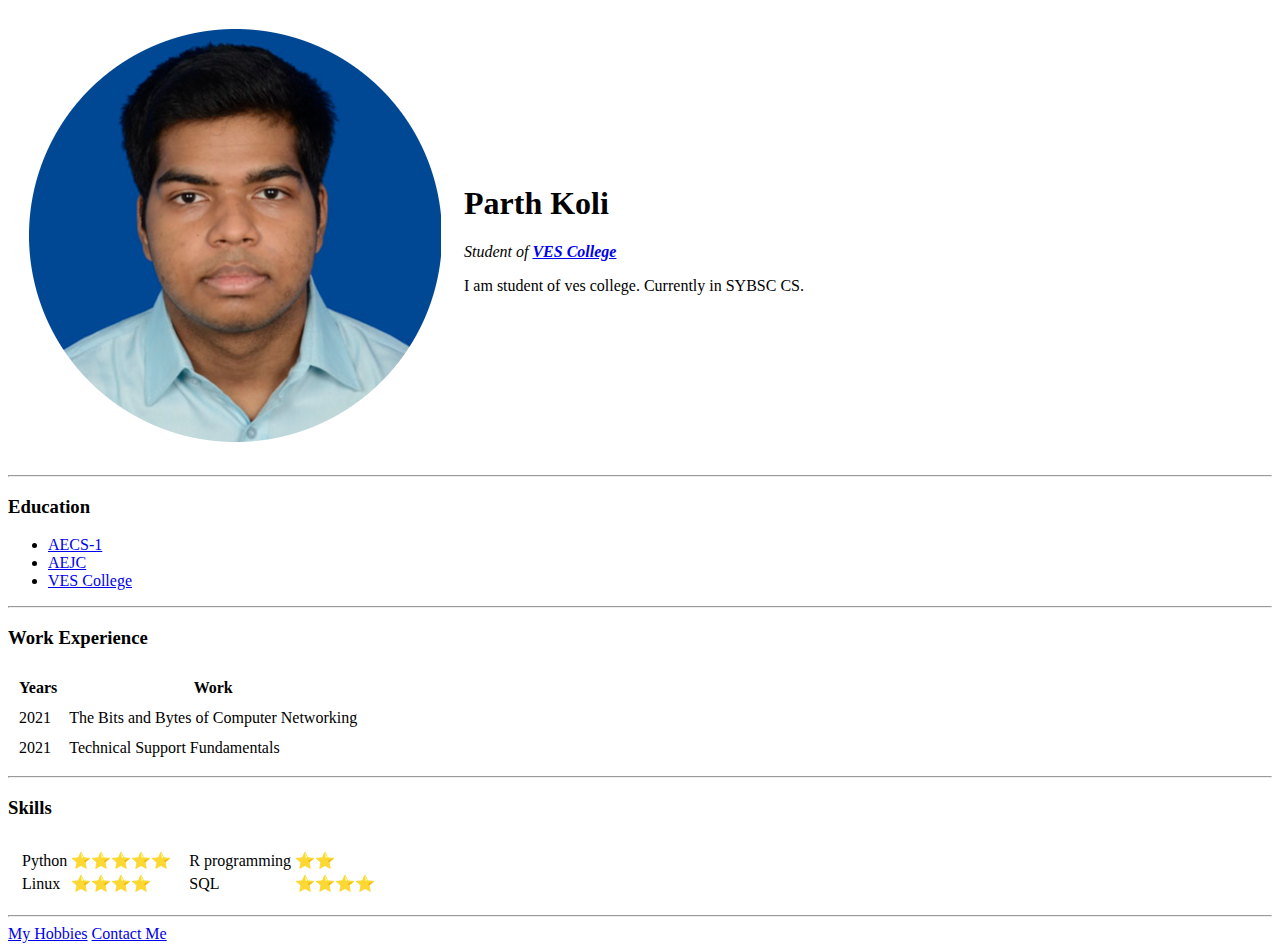
==== index.html @ 4b64c656 "Add initial CV website files" ====
<!DOCTYPE html>
<html lang="en">
<head>
    <meta charset="UTF-8">
    <meta http-equiv="X-UA-Compatible" content="IE=edge">
    <meta name="viewport" content="width=device-width, initial-scale=1.0">
    <title>Website</title>
</head>
<body>
    <table cellspacing="20">
        <tr>
            <td><img src="cropped.png" alt="Parth Profile Picture"></td>
            <td><h1>Parth Koli</h1>
                <p><em>Student of <strong><a href="https://ves.ac.in">VES College</a></strong></em></p>
                <p>I am student of ves college. Currently in SYBSC CS.</p></td>
        </tr>
    </table>
    
    
    <hr>
    <h3>Education</h3>
    <ul>
        <li><a href="http://aecsmum1.ac.in/">AECS-1</a></li>
        <li><a href="https://aejcmumbai.ac.in/">AEJC</a></li>
        <li><a href="https://ves.ac.in">VES College</a></li>
    </ul>
    <hr>
    <h3>Work Experience</h3>
    <table cellspacing="10">
        <thead>
            <tr>
                <th>Years</th>
                <th>Work</th>
            </tr>
        </thead>
        <tbody>
            <tr>
                <td>2021</td>
                <td>The Bits and Bytes of Computer Networking</td>
            </tr>
            <tr>
                <td>2021</td>
                <td>Technical Support Fundamentals
                </td>
            </tr>
        </tbody>
    </table>
    <hr>
    <h3>Skills
    </h3>
    <table cellspacing="10">
        <tr>
            <td>
                <table>
                    <tr>
                        <td>Python</td>
                        <td>⭐⭐⭐⭐⭐</td>
                    </tr>
                    <tr>
                        <td>Linux</td>
                        <td>⭐⭐⭐⭐</td>
                    </tr>
                </table>
            </td>
            <td>
                <table>
                    <tr>
                        <td>R programming</td>
                        <td>⭐⭐</td>
                    </tr>
                    <tr>
                        <td>SQL</td>
                        <td>⭐⭐⭐⭐</td>
                    </tr>
                </table>
            </td>
        </tr>
    </table>
    <hr>
    <a href="hobbies.html">My Hobbies</a>
    <a href="contact.html">Contact Me</a>
</body>
</html>
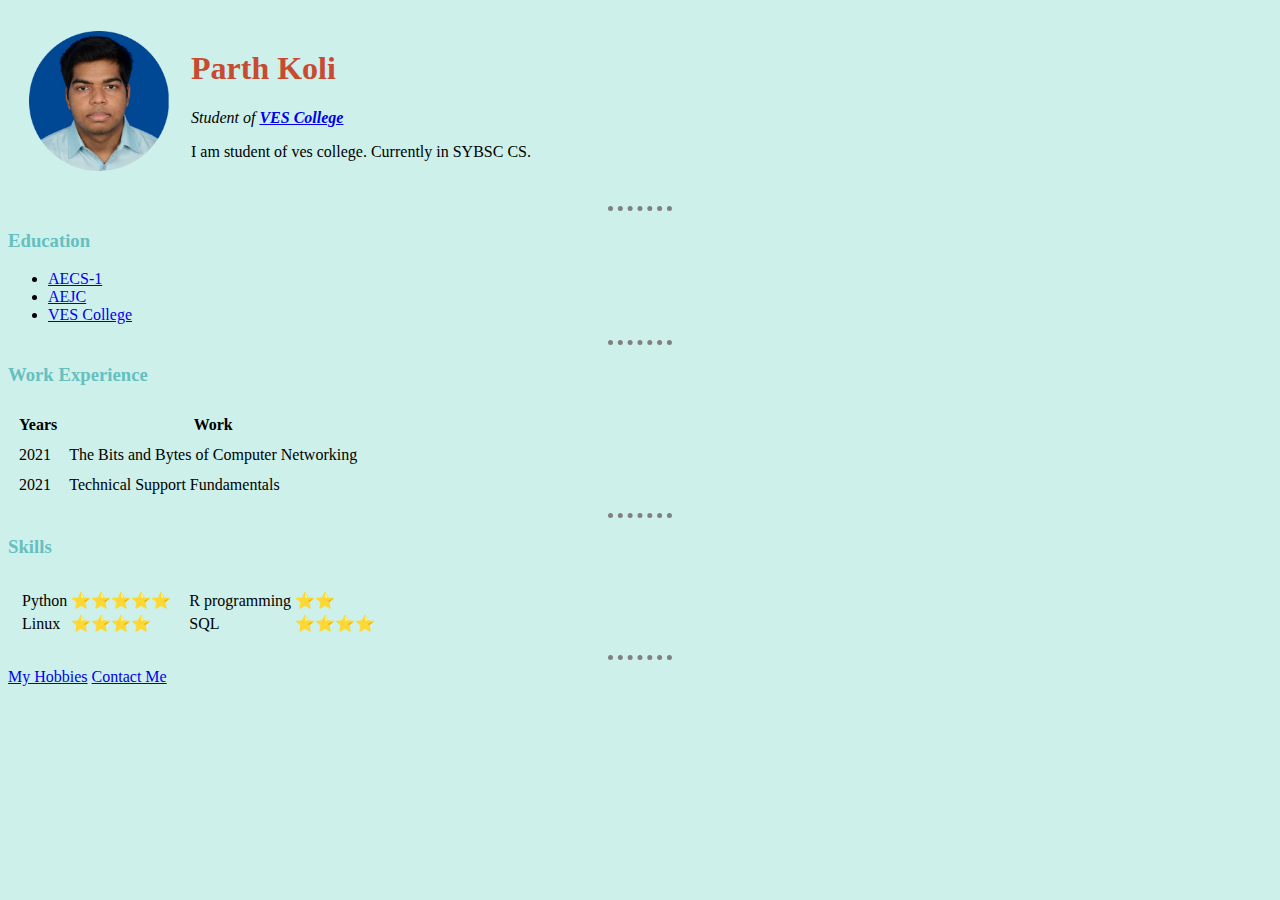
==== commit 3ce64c1b: "Add files via upload" ====
--- a/index.html
+++ b/index.html
@@ -5,6 +5,8 @@
     <meta http-equiv="X-UA-Compatible" content="IE=edge">
     <meta name="viewport" content="width=device-width, initial-scale=1.0">
     <title>Website</title>
+
+    <link rel="stylesheet" href="CSS/styles.css">
 </head>
 <body>
     <table cellspacing="20">
--- a/CSS/styles.css
+++ b/CSS/styles.css
@@ -0,0 +1,23 @@
+body{
+    background-color: #CDF0EA;
+}
+hr{
+    border-style: none;
+    border-top-style: dotted;
+    border-color: grey;
+    border-width: 5px;
+    width: 5%;
+}
+img{
+    height: 140px;
+}
+
+h1{
+    color: #C84B31;
+}
+
+h3{
+    color: #66BFBF;
+}
+
+/* 66BFBF*/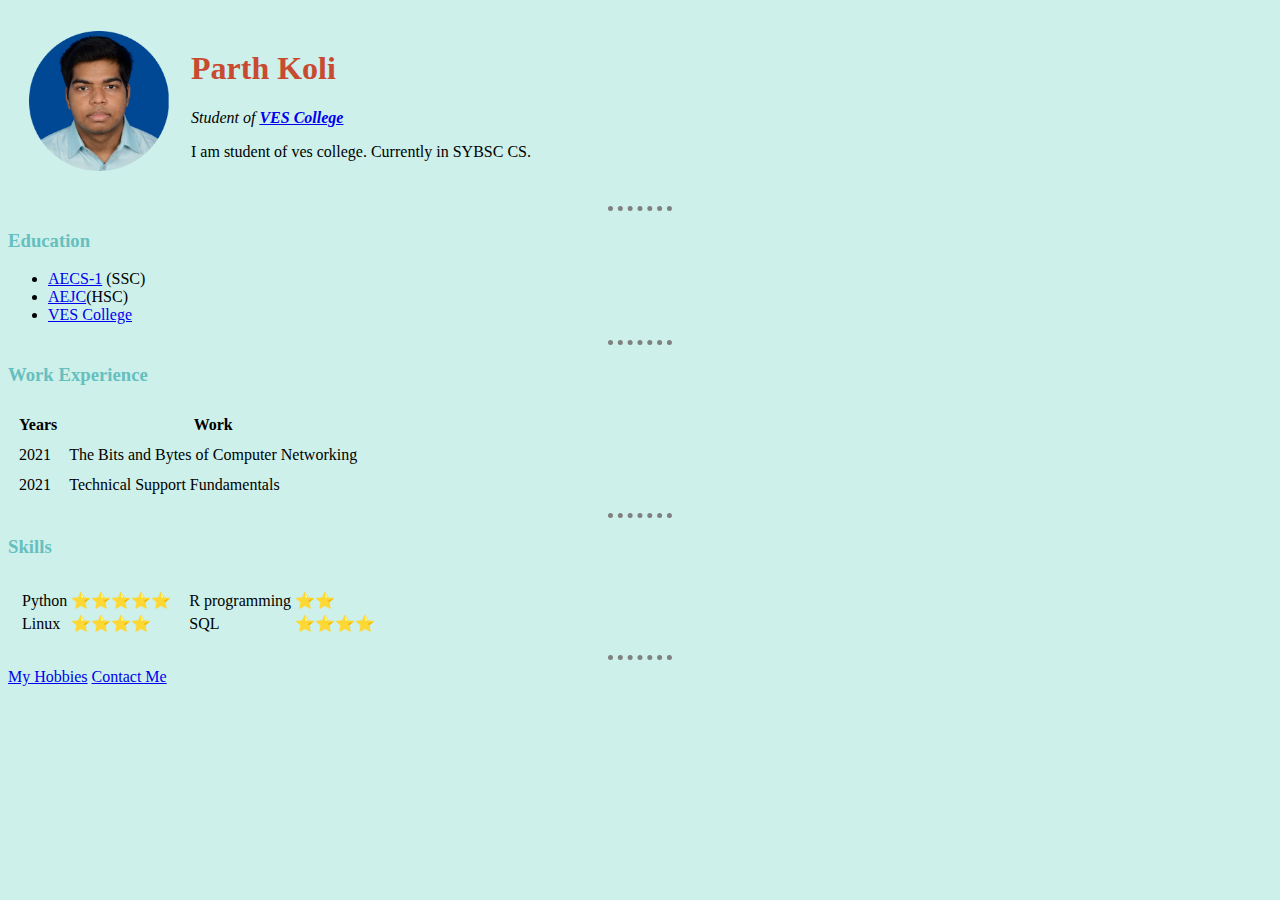
==== commit 4dc466f6: "updated" ====
--- a/index.html
+++ b/index.html
@@ -22,8 +22,8 @@
     <hr>
     <h3>Education</h3>
     <ul>
-        <li><a href="http://aecsmum1.ac.in/">AECS-1</a></li>
-        <li><a href="https://aejcmumbai.ac.in/">AEJC</a></li>
+        <li><a href="http://aecsmum1.ac.in/">AECS-1</a> (SSC)</li>
+        <li><a href="https://aejcmumbai.ac.in/">AEJC</a>(HSC)</li>
         <li><a href="https://ves.ac.in">VES College</a></li>
     </ul>
     <hr>
@@ -82,4 +82,4 @@
     <a href="hobbies.html">My Hobbies</a>
     <a href="contact.html">Contact Me</a>
 </body>
-</html>+</html>
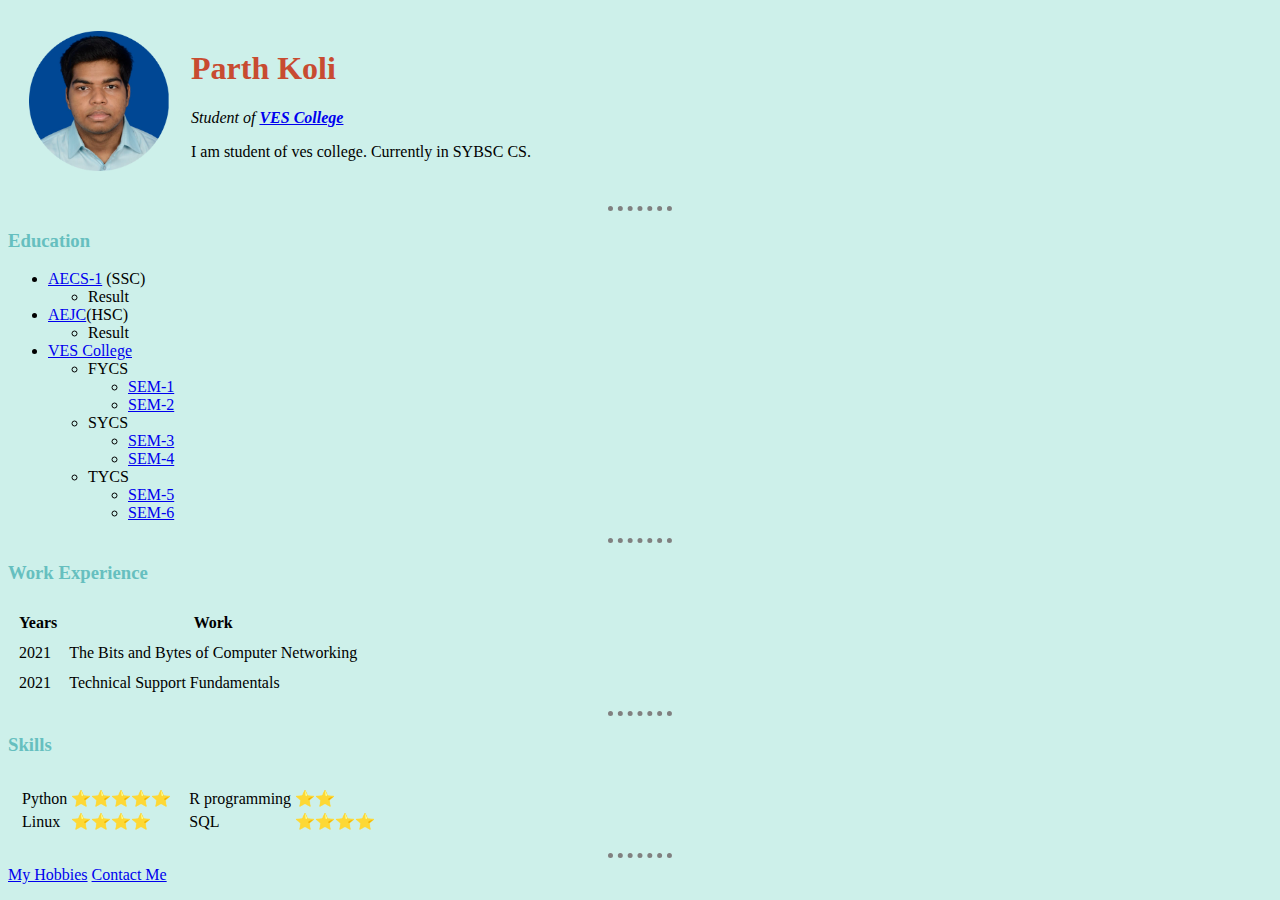
==== commit 1fde278e: "updated" ====
--- a/index.html
+++ b/index.html
@@ -22,9 +22,35 @@
     <hr>
     <h3>Education</h3>
     <ul>
-        <li><a href="http://aecsmum1.ac.in/">AECS-1</a> (SSC)</li>
-        <li><a href="https://aejcmumbai.ac.in/">AEJC</a>(HSC)</li>
-        <li><a href="https://ves.ac.in">VES College</a></li>
+        <li><a href="http://aecsmum1.ac.in/">AECS-1</a> (SSC)
+<ul>
+<li>Result</li>
+</ul>
+</li>
+        <li><a href="https://aejcmumbai.ac.in/">AEJC</a>(HSC)
+<ul>
+<li>Result</li>
+</ul>
+</li>
+        <li><a href="https://ves.ac.in/vesasc">VES College</a>
+<ul>
+<li>FYCS</li>
+<ul>
+<li type="Circle"><a href="#">SEM-1</a></li>
+<li type="Circle"><a href="#">SEM-2</a></li>
+</ul>
+<li>SYCS</li>
+<ul>
+<li type="Circle"><a href="#">SEM-3</a></li>
+<li type="Circle"><a href="#">SEM-4</a></li>
+</ul>
+<li>TYCS</li>
+<ul>
+<li type="Circle"><a href="#">SEM-5</a></li>
+<li type="Circle"><a href="#">SEM-6</a></li>
+</ul>
+</ul>
+</li>
     </ul>
     <hr>
     <h3>Work Experience</h3>
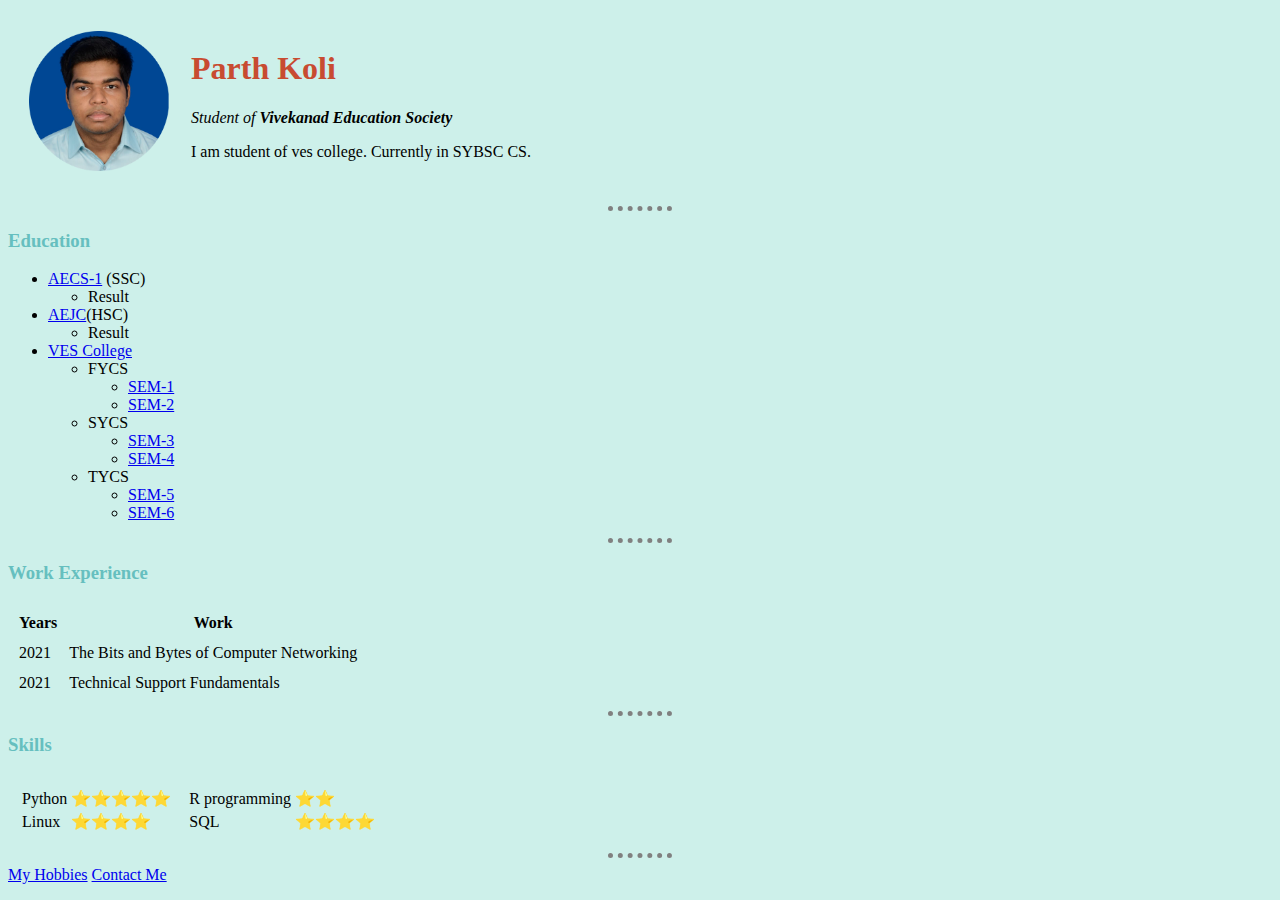
==== commit 176dd26b: "Upadated UL" ====
--- a/index.html
+++ b/index.html
@@ -4,16 +4,17 @@
     <meta charset="UTF-8">
     <meta http-equiv="X-UA-Compatible" content="IE=edge">
     <meta name="viewport" content="width=device-width, initial-scale=1.0">
-    <title>Website</title>
+    <title>Resumé</title>
 
     <link rel="stylesheet" href="CSS/styles.css">
+    <link rel="icon" href="favicon.ico">
 </head>
 <body>
     <table cellspacing="20">
         <tr>
             <td><img src="cropped.png" alt="Parth Profile Picture"></td>
             <td><h1>Parth Koli</h1>
-                <p><em>Student of <strong><a href="https://ves.ac.in">VES College</a></strong></em></p>
+                <p><em>Student of <strong>Vivekanad Education Society</strong></em></p>
                 <p>I am student of ves college. Currently in SYBSC CS.</p></td>
         </tr>
     </table>
@@ -36,8 +37,8 @@
 <ul>
 <li>FYCS</li>
 <ul>
-<li type="Circle"><a href="#">SEM-1</a></li>
-<li type="Circle"><a href="#">SEM-2</a></li>
+<li type="Circle"><a href="Sem1.pdf">SEM-1</a></li>
+<li type="Circle"><a href="Sem2.pdf">SEM-2</a></li>
 </ul>
 <li>SYCS</li>
 <ul>
@@ -108,4 +109,4 @@
     <a href="hobbies.html">My Hobbies</a>
     <a href="contact.html">Contact Me</a>
 </body>
-</html>
+</html>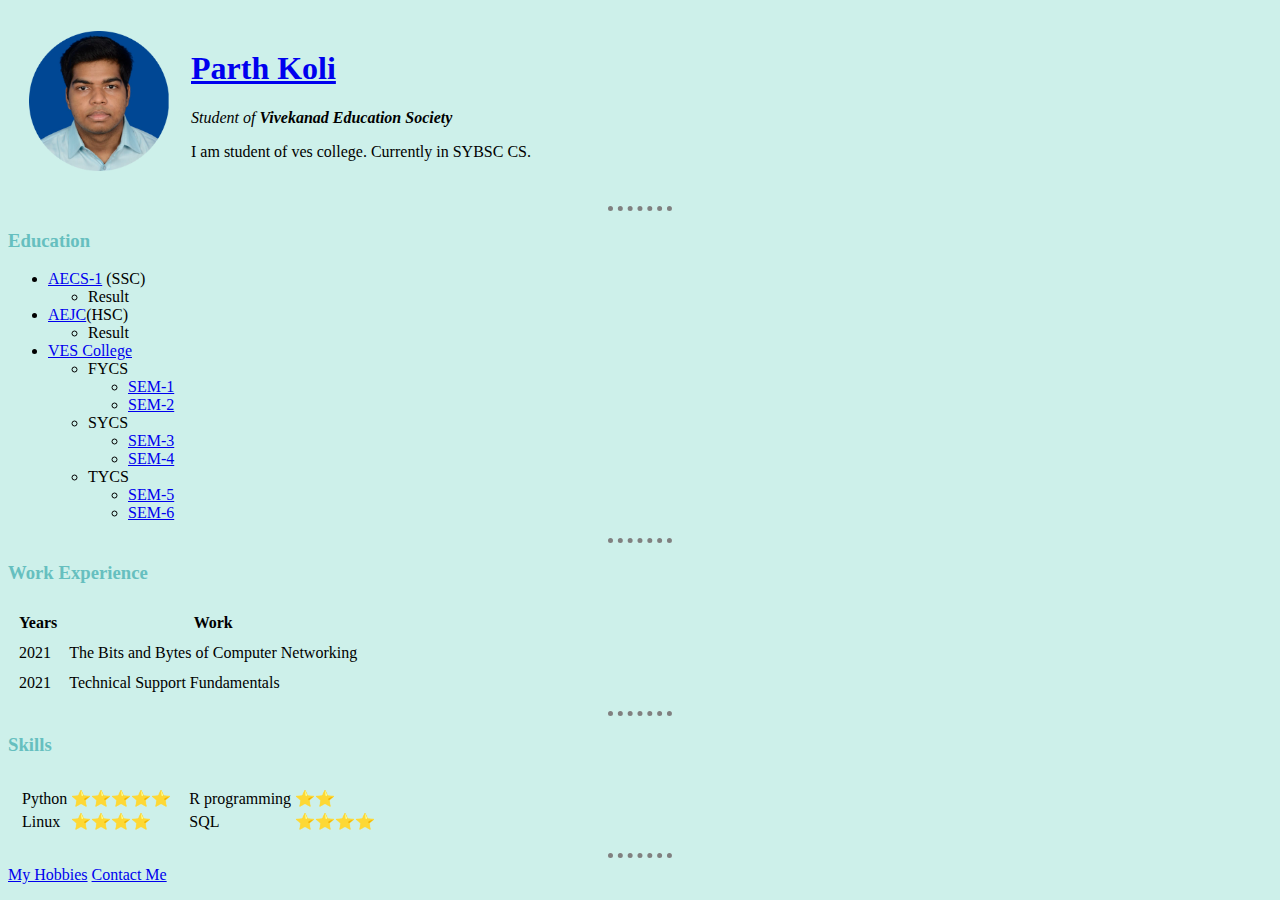
==== commit 9899cf8d: "add links" ====
--- a/index.html
+++ b/index.html
@@ -13,7 +13,7 @@
     <table cellspacing="20">
         <tr>
             <td><img src="cropped.png" alt="Parth Profile Picture"></td>
-            <td><h1>Parth Koli</h1>
+            <td><h1><a href="https://www.linkedin.com/in/parthkoli/">Parth Koli</a></h1>
                 <p><em>Student of <strong>Vivekanad Education Society</strong></em></p>
                 <p>I am student of ves college. Currently in SYBSC CS.</p></td>
         </tr>
